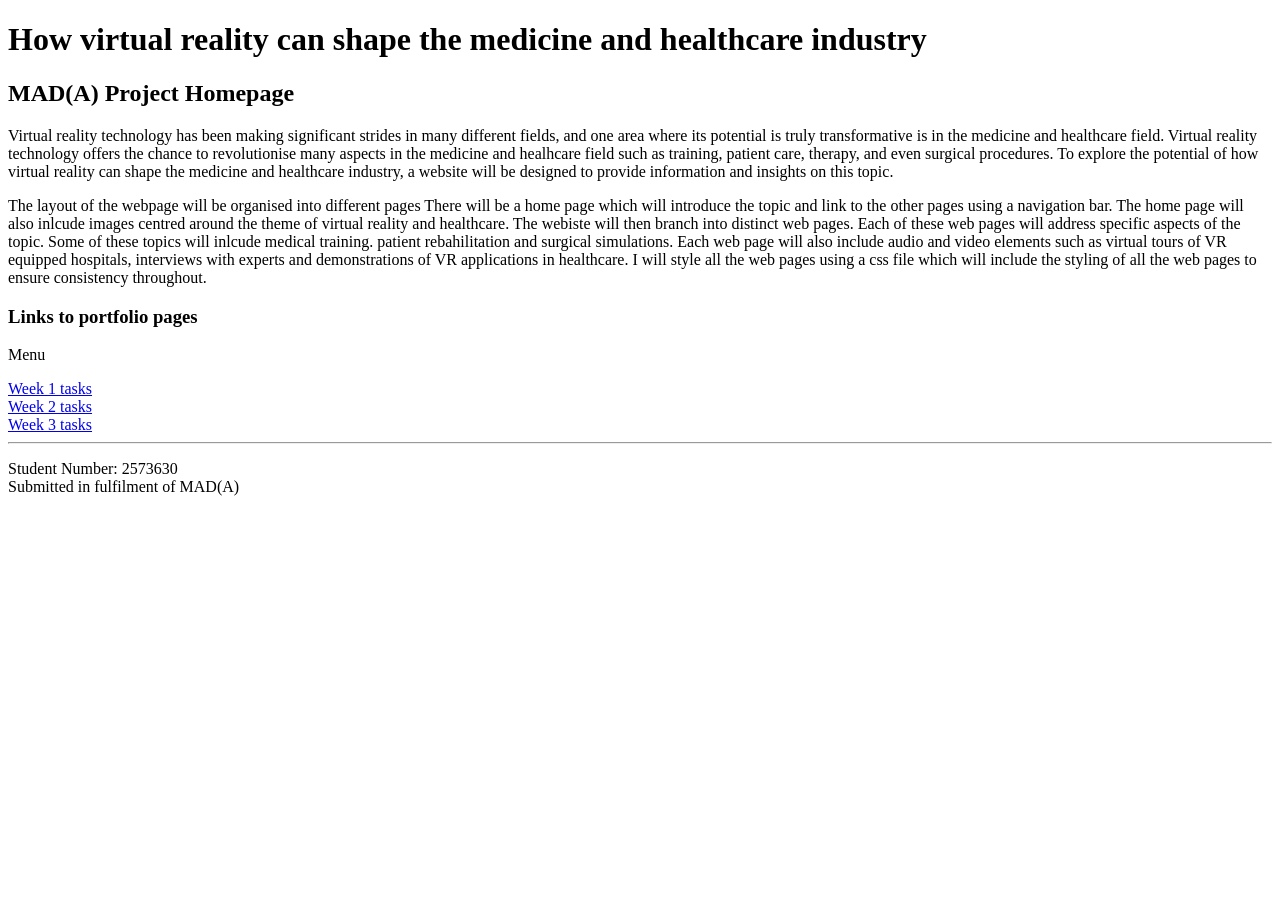
==== homePage.html @ eaf83076 "Add files via upload" ====
<!DOCTYPE html>
<html lang="en">
<head>
	<!-- Use this section for your webpage metadata - more detail https://www.w3schools.com/html/html_head.asp -->

	<title>Homepage</title>
	<meta http-equiv="Content-Type" content="text/html; charset=utf-8"/>
	<!--  <link rel="stylesheet" href="filepath/filename.css"> -->
</head>

<body>

	<!-- begin the main section of the homepage -->
	<div id="*Insert appropriate ID - this will not display on your website*">
		<h1> How virtual reality can shape the medicine and healthcare industry </h1>
		<h2>MAD(A) Project Homepage</h2>

		<p>Virtual reality technology has been making significant strides in many different fields, and one area where its potential is truly transformative is in the medicine and healthcare field. Virtual reality  technology offers the chance to revolutionise many aspects in the medicine and healhcare field such as training, patient care, therapy, and even surgical procedures. To explore the potential of how virtual reality can shape the medicine and healthcare industry, a website will be designed to provide information and insights on this topic.</p>
        
        <p> The layout of the webpage will be organised into different pages There will be a home page which will introduce the topic and link to the other pages using a navigation bar. The home page will also inlcude images centred around the theme of virtual reality and healthcare. The webiste will then branch into distinct web pages. Each of these web pages will address specific aspects of the topic. Some of these topics will inlcude medical training. patient rebahilitation and surgical simulations. Each web page will also include audio and video elements such as virtual tours of VR equipped hospitals, interviews with experts and demonstrations of VR applications in healthcare. I will style all the web pages using a css file which will include the styling of all the web pages to ensure consistency throughout.</p>
        
	</div>
	
	<h3>Links to portfolio pages</h3>

	<div id="menu">
		<p>Menu</p>
		<a href="week1.html">Week 1 tasks</a><br>
		<a href="week2.html">Week 2 tasks</a><br>
		<a href="week3.html">Week 3 tasks</a><br>
	</div>
	<!-- end the main section of the homepage -->
	
	<hr>
	
	<!-- begin footer -->
	<footer>
	<p>Student Number: 2573630 <br>
	Submitted in fulfilment of MAD(A)</p>
	</footer>

	<!-- end footer -->

</body>
</html>
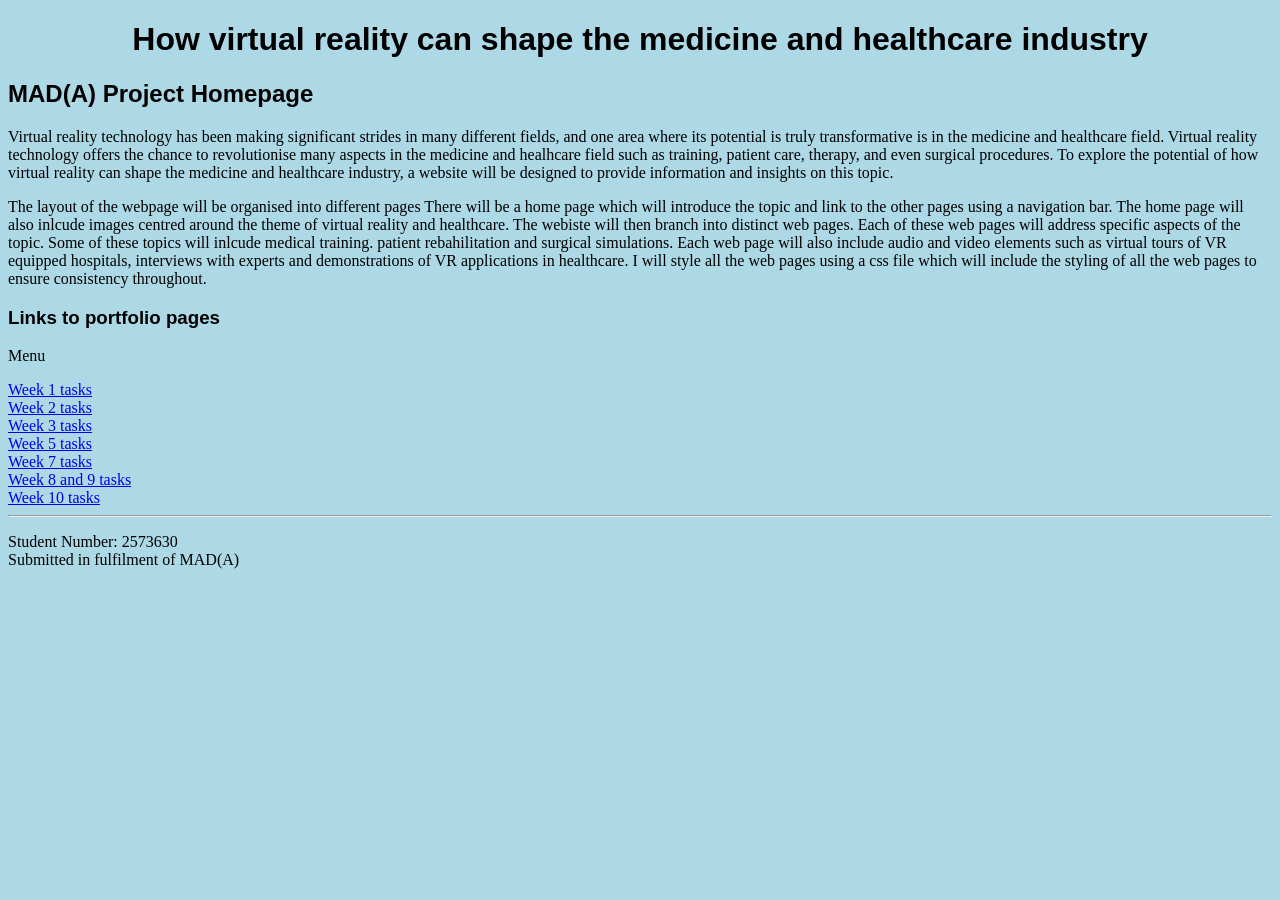
==== commit bf239bd1: "Add files via upload" ====
--- a/homePage.html
+++ b/homePage.html
@@ -2,11 +2,10 @@
 <!DOCTYPE html>
 <html lang="en">
 <head>
-	<!-- Use this section for your webpage metadata - more detail https://www.w3schools.com/html/html_head.asp -->
 
 	<title>Homepage</title>
 	<meta http-equiv="Content-Type" content="text/html; charset=utf-8"/>
-	<!--  <link rel="stylesheet" href="filepath/filename.css"> -->
+	<link rel="stylesheet" href="stylesheet.css">
 </head>
 
 <body>
@@ -29,6 +28,10 @@
 		<a href="week1.html">Week 1 tasks</a><br>
 		<a href="week2.html">Week 2 tasks</a><br>
 		<a href="week3.html">Week 3 tasks</a><br>
+        <a href="week5.html">Week 5 tasks</a><br>
+		<a href="week7.html">Week 7 tasks</a><br>
+		<a href="week8&9.html">Week 8 and 9 tasks</a><br>
+		<a href="week10.html">Week 10 tasks</a><br>
 	</div>
 	<!-- end the main section of the homepage -->
 	
--- a/stylesheet.css
+++ b/stylesheet.css
@@ -0,0 +1,20 @@
+body {
+  background-color: lightblue;
+}
+
+h1 {
+    font-family: sans-serif;
+    text-align: center;
+    position: -webkit-sticky;
+    position: sticky;
+    top: 0;
+    
+}
+
+h2 {
+    font-family: sans-serif
+}
+
+h3 {
+    font-family: sans-serif
+}
